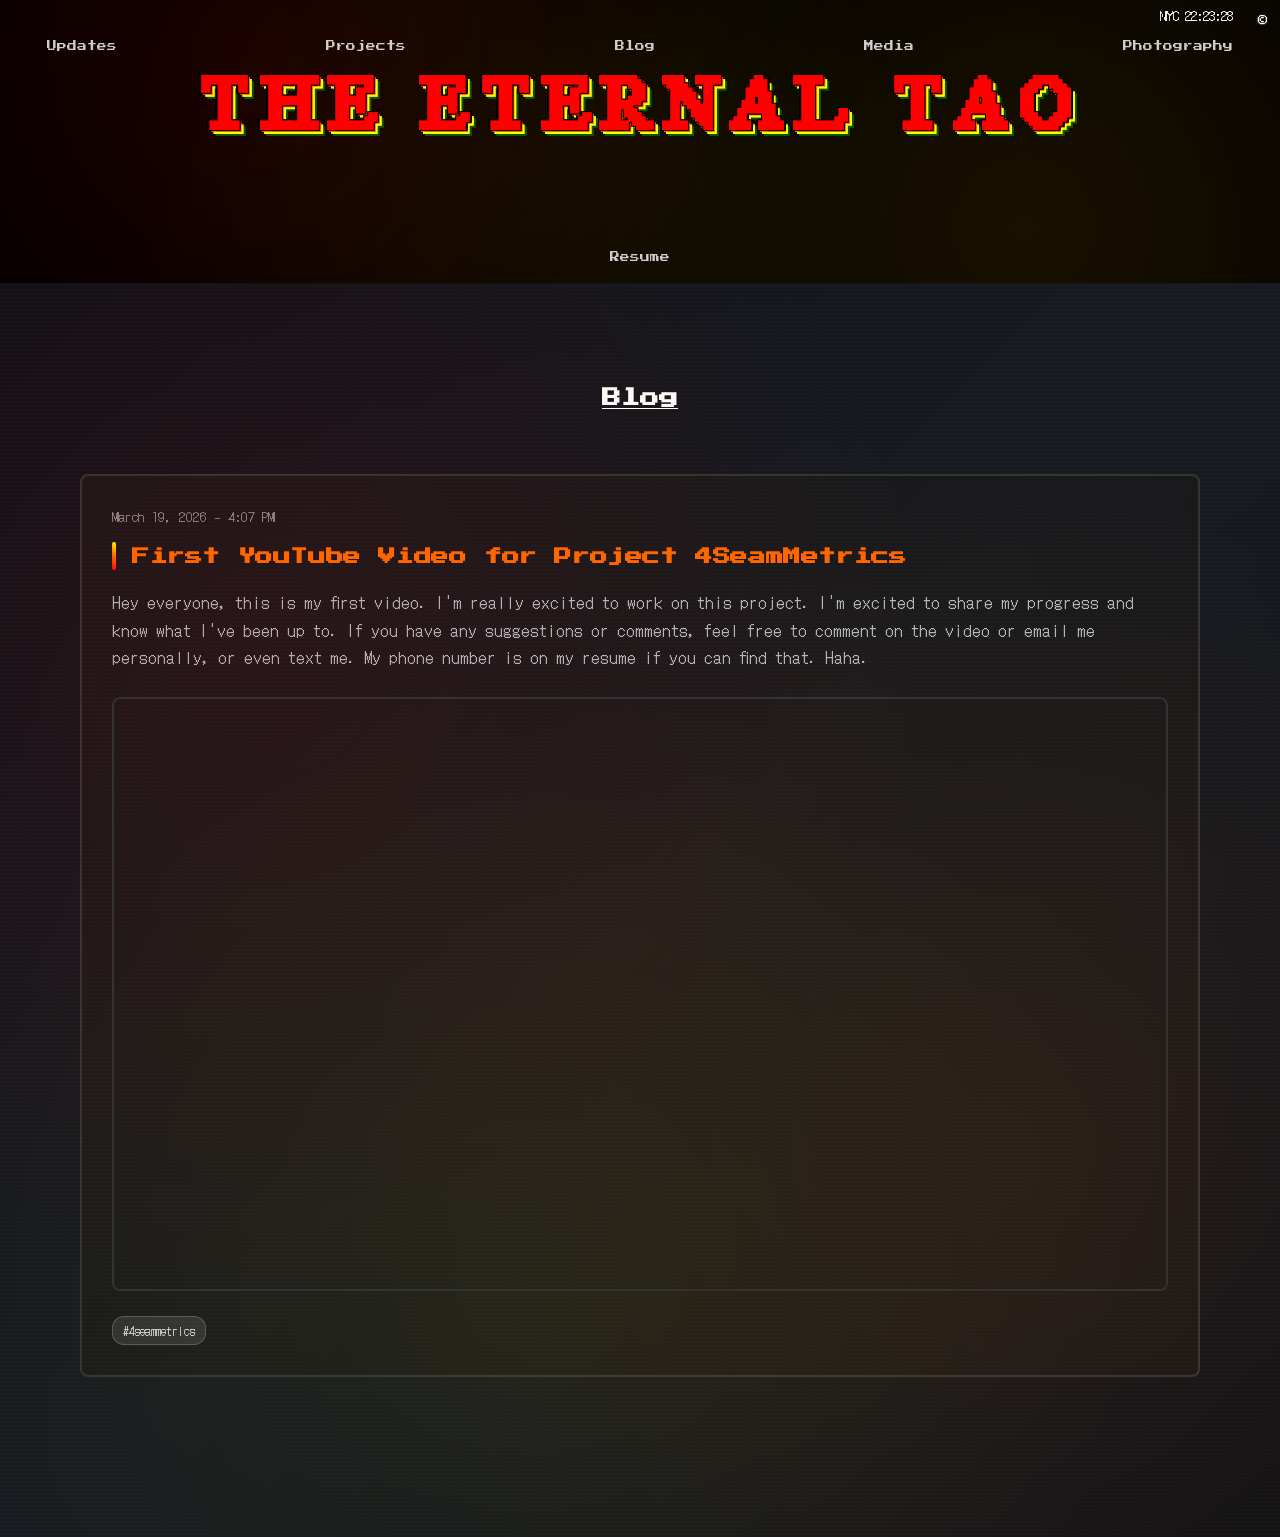
==== blog.html @ 492ddcd1 "Blog system launch, navigation fixes, project page updates - Added first blog post with YouTube vide" ====
<!DOCTYPE html>
<html lang="en">
<head>
    <meta charset="UTF-8">
    <meta name="viewport" content="width=device-width, initial-scale=1.0">
    <title>Blog - The Eternal Tao</title>
    <link rel="preconnect" href="https://fonts.googleapis.com">
    <link rel="preconnect" href="https://fonts.gstatic.com" crossorigin>
    <link href="https://fonts.googleapis.com/css2?family=Press+Start+2P&family=DotGothic16&display=swap" rel="stylesheet">
    <link rel="stylesheet" href="css/styles.css">
</head>
<body>
    <!-- Header and Legal Window loaded by header.js -->

    <div class="main-container">
        <div class="blog-page-container">
            <h1 class="blog-page-title">Blog</h1>
            
            <div id="fullBlogContainer">
                <!-- Blog posts will be loaded by blog.js -->
            </div>
        </div>
    </div>

    <!-- Load JavaScript -->
    <script src="js/header.js"></script>
    <script src="js/main.js"></script>
    <script src="content/blog.js"></script>
</body>
</html>
---- css/styles.css ----
/* Pixelated Times New Roman Font - ONLY for main title */
@font-face {
    font-family: 'Pixelated Times New Roman';
    src: url('../pixelated-times-new-roman.otf.woff2') format('woff2');
    font-weight: normal;
    font-style: normal;
}

* {
    margin: 0;
    padding: 0;
    box-sizing: border-box;
}

body {
    font-family: 'DotGothic16', monospace;
    line-height: 1.6;
    color: #333;
    background: linear-gradient(135deg, #1a1a1a 0%, #2d2d2d 25%, #1a1a1a 50%, #2d2d2d 75%, #1a1a1a 100%);
    background-size: 400% 400%;
    animation: subtleShift 15s ease infinite;
    font-size: 16px;
    min-height: 100vh;
}

@keyframes subtleShift {
    0%, 100% { background-position: 0% 50%; }
    50% { background-position: 100% 50%; }
}

/* Header */
.main-header {
    background: #000;
    padding: 25px 40px 80px 40px;
    text-align: center;
    position: relative;
    overflow: hidden;
}

.header-info {
    position: absolute;
    top: 3px;
    right: 4px;
    display: flex;
    align-items: center;
    gap: 15px;
    z-index: 10;
}

.nyc-time {
    font-family: 'DotGothic16', monospace;
    color: white;
    font-size: 0.765rem;
}

.copyright-btn {
    font-family: 'DotGothic16', monospace;
    background: transparent;
    border: none;
    color: white;
    width: 28px;
    height: 28px;
    border-radius: 50%;
    display: flex;
    align-items: center;
    justify-content: center;
    cursor: pointer;
    font-size: 1.2rem;
    transition: all 0.3s ease;
}

.copyright-btn:hover {
    color: #ff6600;
}

.legal-window {
    display: none;
    position: fixed;
    top: 50%;
    left: 50%;
    transform: translate(-50%, -50%);
    width: 600px;
    max-width: 90vw;
    background: #1a1a1a;
    border: 2px solid #ff6600;
    z-index: 1000;
    box-shadow: 0 0 20px rgba(255, 102, 0, 0.3);
    resize: none;
    overflow: hidden;
}

.legal-window.active {
    display: block;
}

.legal-window-header {
    background: #ff6600;
    padding: 2px 12px;
    display: flex;
    justify-content: flex-end;
    align-items: center;
    user-select: none;
}

.legal-window-title {
    font-family: 'Pixelated Times New Roman', 'Press Start 2P', monospace;
    font-size: 4rem;
    color: #ff0000;
    text-shadow: 
        0.8px 0.8px 0px #000,
        -0.8px -0.8px 0px #000,
        0.8px -0.8px 0px #000,
        -0.8px 0.8px 0px #000,
        1px 1px 0px #ffff00,
        2px 2px 0px rgba(0, 255, 0, 0.3);
}

.legal-close-btn {
    font-family: 'DotGothic16', monospace;
    background: #1a1a1a;
    border: 1px solid #333;
    color: white;
    width: 24px;
    height: 24px;
    display: flex;
    align-items: center;
    justify-content: center;
    cursor: pointer;
    font-size: 1rem;
    transition: all 0.2s ease;
}

.legal-close-btn:hover {
    background: #ff0000;
    border-color: #ff0000;
}

.legal-window-content {
    padding: 20px;
    max-height: 400px;
    overflow-y: auto;
    font-family: 'DotGothic16', monospace;
    color: white;
    font-size: 0.85rem;
    line-height: 1.6;
}

.legal-window-content::-webkit-scrollbar {
    width: 12px;
}

.legal-window-content::-webkit-scrollbar-track {
    background: #0a0a0a;
}

.legal-window-content::-webkit-scrollbar-thumb {
    background: #333;
    border-radius: 2px;
}

.legal-window-content::-webkit-scrollbar-thumb:hover {
    background: #555;
}

.legal-overlay {
    display: none;
    position: fixed;
    top: 0;
    left: 0;
    right: 0;
    bottom: 0;
    background: rgba(0, 0, 0, 0.7);
    z-index: 999;
}

.legal-overlay.active {
    display: block;
}

.main-header::before {
    content: '';
    position: absolute;
    top: 0;
    left: 0;
    right: 0;
    bottom: 0;
    background: 
        radial-gradient(circle at 20% 20%, rgba(255, 0, 0, 0.1) 0%, transparent 50%),
        radial-gradient(circle at 80% 80%, rgba(255, 165, 0, 0.1) 0%, transparent 50%),
        radial-gradient(circle at 40% 60%, rgba(255, 255, 0, 0.05) 0%, transparent 50%);
    pointer-events: none;
}

.title-container {
    display: flex;
    justify-content: center;
    align-items: center;
    width: 100%;
    min-height: 120px;
}

.arcade-title {
    font-family: 'Pixelated Times New Roman', 'Press Start 2P', monospace;
    font-size: 8.25rem;
    color: #ff0000;
    text-align: center;
    margin-bottom: 20px;
    text-shadow: 
        1.3px 1.3px 0px #000,
        -1.3px -1.3px 0px #000,
        1.3px -1.3px 0px #000,
        -1.3px 1.3px 0px #000,
        2px 2px 0px #ff6600,
        4px 4px 0px #ffff00,
        6px 6px 0px rgba(0, 255, 0, 0.3);
    animation: arcadeGlow 3s ease-in-out infinite alternate, fontCycle 7.5s infinite;
    letter-spacing: 0.1em;
    position: relative;
    z-index: 2;
    line-height: 1.2;
    white-space: nowrap;
    transform-origin: center center;
    display: inline-block;
}

@keyframes arcadeGlow {
    0% {
        text-shadow: 
            1.3px 1.3px 0px #000,
            -1.3px -1.3px 0px #000,
            1.3px -1.3px 0px #000,
            -1.3px 1.3px 0px #000,
            2px 2px 0px #ff6600,
            4px 4px 0px #ffff00,
            6px 6px 0px rgba(0, 255, 0, 0.3);
    }
    100% {
        text-shadow: 
            1.3px 1.3px 0px #000,
            -1.3px -1.3px 0px #000,
            1.3px -1.3px 0px #000,
            -1.3px 1.3px 0px #000,
            3px 3px 0px #ff6600,
            6px 6px 0px #ffff00,
            9px 9px 0px rgba(0, 255, 0, 0.5);
    }
}

@keyframes fontCycle {
    /* Normal for 6 seconds (0-80%) */
    0%, 80% {
        font-family: 'Pixelated Times New Roman', 'Press Start 2P', monospace;
        transform: scale(1);
    }
    /* Rapid cycling through 5 fonts for 1.5 seconds (80-100%) */
    /* All same size, all cross-platform compatible */
    81% {
        font-family: 'Impact', sans-serif;
        transform: scale(0.55);
    }
    83% {
        font-family: 'Arial Black', sans-serif;
        transform: scale(0.55);
    }
    85% {
        font-family: 'Courier New', monospace;
        transform: scale(0.55);
    }
    87% {
        font-family: 'Georgia', serif;
        transform: scale(0.55);
    }
    89% {
        font-family: 'Verdana', sans-serif;
        transform: scale(0.55);
    }
    91% {
        font-family: 'Impact', sans-serif;
        transform: scale(0.55);
    }
    93% {
        font-family: 'Courier New', monospace;
        transform: scale(0.55);
    }
    95% {
        font-family: 'Arial Black', sans-serif;
        transform: scale(0.55);
    }
    97% {
        font-family: 'Georgia', serif;
        transform: scale(0.55);
    }
    99% {
        font-family: 'Verdana', sans-serif;
        transform: scale(0.55);
    }
    /* Back to normal */
    100% {
        font-family: 'Pixelated Times New Roman', 'Press Start 2P', monospace;
        transform: scale(1);
    }
}

.subtitle {
    font-family: 'DotGothic16', monospace;
    font-size: 1rem;
    color: rgba(255, 165, 0, 0.6);
    text-align: center;
    margin-bottom: 20px;
    font-weight: 300;
    position: relative;
    z-index: 2;
    animation: subtitleFlicker 10s infinite;
}

@keyframes subtitleFlicker {
    0% { opacity: 0.3; }
    1% { opacity: 0.7; }
    2% { opacity: 0.4; }
    3%, 40% { opacity: 0.6; }
    41% { opacity: 0.4; }
    42% { opacity: 0.7; }
    43%, 75% { opacity: 0.6; }
    76% { opacity: 0.2; }
    77% { opacity: 0.8; }
    78% { opacity: 0.3; }
    79% { opacity: 0.7; }
    80% { opacity: 0.4; }
    81% { opacity: 0.6; }
    82%, 100% { opacity: 0; }
}

.main-nav {
    display: flex;
    gap: 165px;
    justify-content: center;
    flex-wrap: wrap;
    position: absolute;
    bottom: 0px;
    left: 50%;
    transform: translateX(-50%);
    z-index: 2;
    width: 100%;
}

.main-nav a {
    font-family: 'Press Start 2P', monospace;
    color: rgba(255, 255, 255, 0.8);
    text-decoration: none;
    font-size: 0.61rem;
    font-weight: 500;
    padding: 12px 22px 18px 22px;
    border-radius: 6px;
    transition: all 0.3s ease;
}

.main-nav a:hover {
    color: #ff6600;
    text-decoration: underline;
}

/* Nav separators - hidden on desktop */
.nav-separator {
    display: none;
    color: rgba(255, 255, 255, 0.5);
    font-family: 'Press Start 2P', monospace;
    font-size: 0.5rem;
}

/* Main Content Container */
.main-container {
    background: linear-gradient(135deg, #0d1117 0%, #161b22 50%, #0d1117 100%);
    padding: 60px 0;
    min-height: calc(100vh - 200px);
    position: relative;
    overflow: hidden;
}

.main-container::before {
    content: '';
    position: absolute;
    top: 0;
    left: 0;
    right: 0;
    bottom: 0;
    background: 
        radial-gradient(circle at 20% 30%, rgba(255, 0, 0, 0.08) 0%, transparent 50%),
        radial-gradient(circle at 80% 70%, rgba(255, 102, 0, 0.08) 0%, transparent 50%),
        radial-gradient(circle at 40% 80%, rgba(255, 255, 0, 0.05) 0%, transparent 50%),
        repeating-linear-gradient(
            0deg,
            transparent,
            transparent 2px,
            rgba(255, 102, 0, 0.02) 2px,
            rgba(255, 102, 0, 0.02) 4px
        );
    pointer-events: none;
}

.content-wrapper {
    max-width: 1400px;
    margin: 0 auto;
    padding: 0 40px;
}

.content-grid {
    display: grid;
    grid-template-columns: 2fr 1fr;
    gap: 60px;
    margin-top: 0;
}

.main-content {
    padding-right: 40px;
    border-right: 1px solid #30363d;
}

.sidebar {
    padding-left: 20px;
}

/* Section Styles */
.section {
    margin-bottom: 60px;
    padding-bottom: 40px;
    border-bottom: 1px solid #21262d;
}

.section:last-child {
    border-bottom: none;
    margin-bottom: 0;
}

/* Updates section with scrolling */
.updates-section {
    position: relative;
}

.updates-section::after {
    content: '↓';
    position: absolute;
    bottom: 0;
    left: 0;
    right: 0;
    height: 10px;
    display: flex;
    align-items: center;
    justify-content: center;
    background: rgba(160, 160, 160, 0.08);
    border: 1px solid rgba(160, 160, 160, 0.15);
    border-radius: 6px;
    color: rgba(160, 160, 160, 0.4);
    font-size: 0.6rem;
    font-weight: bold;
    z-index: 1;
    pointer-events: auto;
    cursor: pointer;
    transition: all 0.5s ease;
}

.updates-section.scrolled-to-bottom::after {
    background: linear-gradient(90deg, rgba(255, 102, 0, 0.3), rgba(255, 136, 0, 0.3), rgba(255, 102, 0, 0.3));
    border-color: #ff6600;
    color: #ff6600;
    box-shadow: 0 0 20px rgba(255, 102, 0, 0.6), 0 0 40px rgba(255, 102, 0, 0.3);
    animation: barGlow 2s ease-in-out infinite;
    cursor: default;
}

@keyframes barGlow {
    0%, 100% {
        box-shadow: 0 0 20px rgba(255, 102, 0, 0.6), 0 0 40px rgba(255, 102, 0, 0.3);
    }
    50% {
        box-shadow: 0 0 30px rgba(255, 102, 0, 0.9), 0 0 60px rgba(255, 102, 0, 0.5);
    }
}

.updates-scroll-container {
    max-height: 450px;
    overflow-y: auto;
    padding-right: 15px;
    margin-right: -5px;
    padding-top: 10px;
    padding-bottom: 10px;
}

/* Custom scrollbar styling */
.updates-scroll-container::-webkit-scrollbar {
    width: 8px;
    -webkit-appearance: none;
}

.updates-scroll-container::-webkit-scrollbar-track {
    background: rgba(255, 102, 0, 0.1);
    border-radius: 4px;
}

.updates-scroll-container::-webkit-scrollbar-thumb {
    background: linear-gradient(45deg, #ff6600, #ff8800);
    border-radius: 4px;
    transition: background 0.3s ease;
}

.updates-scroll-container::-webkit-scrollbar-thumb:hover {
    background: linear-gradient(45deg, #ff0000, #ff6600);
}

/* Firefox scrollbar */
.updates-scroll-container {
    scrollbar-width: thin;
    scrollbar-color: #ff6600 rgba(255, 102, 0, 0.1);
    overflow-y: scroll;
}

/* Blog Preview Section - Same style as Updates */
.blog-preview-section {
    position: relative;
    margin-bottom: 60px;
}

.blog-preview-scroll-container {
    max-height: 450px;
    overflow-y: auto;
    padding-right: 15px;
    margin-right: -5px;
    padding-top: 10px;
    padding-bottom: 10px;
}

.blog-preview-scroll-container::-webkit-scrollbar {
    width: 8px;
    -webkit-appearance: none;
}

.blog-preview-scroll-container::-webkit-scrollbar-track {
    background: rgba(255, 102, 0, 0.1);
    border-radius: 4px;
}

.blog-preview-scroll-container::-webkit-scrollbar-thumb {
    background: linear-gradient(45deg, #ff6600, #ff8800);
    border-radius: 4px;
    transition: background 0.3s ease;
}

.blog-preview-scroll-container::-webkit-scrollbar-thumb:hover {
    background: linear-gradient(45deg, #ff0000, #ff6600);
}

.blog-preview-scroll-container {
    scrollbar-width: thin;
    scrollbar-color: #ff6600 rgba(255, 102, 0, 0.1);
    overflow-y: scroll;
}

.blog-preview-item {
    background: rgba(22, 27, 34, 0.4);
    border: 1px solid rgba(48, 54, 61, 0.6);
    border-radius: 8px;
    padding: 25px;
    margin-bottom: 20px;
    transition: all 0.3s ease;
}

.blog-preview-item:hover {
    background: rgba(22, 27, 34, 0.6);
    border-color: rgba(255, 102, 0, 0.4);
    transform: translateY(-2px);
}

.blog-date {
    font-family: 'DotGothic16', monospace;
    color: #8b949e;
    font-size: 0.85rem;
    margin-bottom: 12px;
}

.blog-preview-item h3 {
    color: #ff6600;
    margin-bottom: 15px;
}

.blog-preview-item p {
    font-family: 'DotGothic16', monospace;
    color: #b1bac4;
    line-height: 1.7;
    font-size: 1.05rem;
}

.blog-tags {
    display: flex;
    flex-wrap: wrap;
    gap: 8px;
    margin-top: 15px;
}

.blog-tag {
    font-family: 'DotGothic16', monospace;
    background: rgba(255, 255, 255, 0.1);
    border: 1px solid rgba(255, 255, 255, 0.2);
    color: rgba(255, 255, 255, 0.8);
    padding: 4px 10px;
    border-radius: 12px;
    font-size: 0.75rem;
}

.view-full-blog-btn-container {
    text-align: center;
    margin-top: 25px;
}

.view-full-blog-btn {
    font-family: 'Press Start 2P', monospace;
    display: inline-block;
    color: rgba(255, 255, 255, 0.85);
    background: transparent;
    text-decoration: none;
    padding: 10px 20px;
    border-radius: 8px;
    border: 1px solid rgba(255, 102, 0, 0.3);
    font-size: 0.6rem; /* Slightly smaller than connect buttons (0.67rem) */
    transition: all 0.3s ease;
}

.view-full-blog-btn:hover {
    background: #f8f8f8;
    color: #ff6600;
    border-color: #ff6600;
}

/* Glow effect when scrolled to bottom of blog preview */
.blog-preview-section.scrolled-to-bottom .view-full-blog-btn {
    background: linear-gradient(90deg, rgba(255, 102, 0, 0.3), rgba(255, 136, 0, 0.3), rgba(255, 102, 0, 0.3));
    border-color: #ff6600;
    color: #ff6600;
    box-shadow: 0 0 20px rgba(255, 102, 0, 0.6), 0 0 40px rgba(255, 102, 0, 0.3);
    animation: buttonGlow 2s ease-in-out infinite;
}

@keyframes buttonGlow {
    0%, 100% {
        box-shadow: 0 0 20px rgba(255, 102, 0, 0.6), 0 0 40px rgba(255, 102, 0, 0.3);
    }
    50% {
        box-shadow: 0 0 30px rgba(255, 102, 0, 0.9), 0 0 60px rgba(255, 102, 0, 0.5);
    }
}

/* ====================================
   BLOG PAGE STYLES
   ==================================== */
.blog-page-container {
    max-width: 1200px;
    margin: 0 auto;
    padding: 30px 40px 60px 40px;
}

.blog-page-title {
    font-family: 'Press Start 2P', monospace;
    font-size: 1.19rem;
    color: white;
    text-align: center;
    margin-bottom: 60px;
    margin-top: 10px;
    text-decoration: underline;
}

.blog-post {
    background: rgba(26, 26, 26, 0.6);
    border: 2px solid #333;
    border-radius: 8px;
    padding: 30px;
    margin-bottom: 40px;
    transition: all 0.3s ease;
}

.blog-post:hover {
    border-color: #ff6600;
    box-shadow: 0 5px 20px rgba(255, 102, 0, 0.2);
}

.blog-post-date {
    font-family: 'DotGothic16', monospace;
    color: #888;
    font-size: 0.85rem;
    margin-bottom: 15px;
}

.blog-post-title {
    font-family: 'Press Start 2P', monospace;
    font-size: 1.1rem;
    color: #ff6600;
    margin-bottom: 20px;
    line-height: 1.5;
}

.blog-post-content {
    font-family: 'DotGothic16', monospace;
    color: #b1bac4;
    line-height: 1.8;
    font-size: 1.05rem;
}

.blog-post-content p {
    margin-bottom: 20px;
}

.blog-youtube-embed {
    margin: 25px 0;
    border-radius: 8px;
    overflow: hidden;
    position: relative;
    padding-bottom: 56.25%; /* 16:9 aspect ratio */
    height: 0;
}

.blog-youtube-embed iframe {
    position: absolute;
    top: 0;
    left: 0;
    width: 100%;
    height: 100%;
    border: 2px solid #333;
    border-radius: 8px;
}

.blog-image {
    margin: 25px 0;
    text-align: center;
}

.blog-image img {
    max-width: 100%;
    height: auto;
    border-radius: 8px;
    border: 2px solid #333;
}

.blog-post-tags {
    display: flex;
    flex-wrap: wrap;
    gap: 10px;
    margin-top: 20px;
}

/* ====================================
   PHOTOGRAPHY PAGE STYLES
   ==================================== */
.photo-gallery-container {
    max-width: 1200px;
    margin: 0 auto;
    padding: 30px 40px 60px 40px;
}

.photo-gallery-title {
    font-family: 'Press Start 2P', monospace;
    font-size: 1.19rem;
    color: white;
    text-align: center;
    margin-bottom: 60px;
    margin-top: 10px;
    text-decoration: underline;
}

.photo-grid {
    display: grid;
    grid-template-columns: repeat(3, 1fr);
    gap: 30px;
    margin-bottom: 50px;
}

.photo-item {
    position: relative;
    width: 100%;
    overflow: hidden;
    background: #1a1a1a;
    border: 2px solid #333;
    cursor: pointer;
    transition: all 0.3s ease;
    display: flex;
    align-items: center;
    justify-content: center;
    min-height: 250px;
}

.photo-item:hover {
    border-color: #ff6600;
    transform: translateY(-5px);
    box-shadow: 0 10px 30px rgba(255, 102, 0, 0.3);
}

.photo-item img {
    width: 100%;
    height: auto;
    object-fit: contain;
    transition: transform 0.3s ease;
}

.photo-item:hover img {
    transform: scale(1.05);
}

.pagination {
    display: flex;
    justify-content: center;
    align-items: center;
    gap: 15px;
    margin-top: 70px;
}

.pagination button,
.pagination .page-number {
    font-family: 'Press Start 2P', monospace;
    background: linear-gradient(45deg, #ff6600, #ff8800);
    color: white;
    border: none;
    padding: 7px 12px;
    font-size: 0.42rem;
    cursor: pointer;
    transition: all 0.3s ease;
}

.pagination button:hover {
    background: linear-gradient(45deg, #ff0000, #ff6600);
    transform: translateY(-2px);
}

.pagination button:disabled {
    background: #333;
    color: #666;
    cursor: not-allowed;
    transform: none;
}

.pagination .page-number {
    background: #1a1a1a;
    border: 2px solid #ff6600;
    padding: 5px 10px;
    cursor: default;
}

.pagination .page-number.active {
    background: linear-gradient(45deg, #ff6600, #ff8800);
}

/* Lightbox for full-size photo view */
.lightbox {
    display: none;
    position: fixed;
    top: 0;
    left: 0;
    width: 100%;
    height: 100%;
    background: rgba(0, 0, 0, 0.95);
    z-index: 10000;
    justify-content: center;
    align-items: center;
}

.lightbox.active {
    display: flex;
}

.lightbox img {
    max-width: 90%;
    max-height: 90%;
    object-fit: contain;
}

.lightbox-close {
    position: absolute;
    top: 30px;
    right: 40px;
    font-family: 'Press Start 2P', monospace;
    font-size: 2rem;
    color: white;
    background: none;
    border: none;
    cursor: pointer;
    transition: color 0.3s ease;
}

.lightbox-close:hover {
    color: #ff6600;
}

/* ====================================
   PROJECT PAGE STYLES
   ==================================== */
.project-hero {
    background: linear-gradient(135deg, #161b22 0%, #0d1117 100%);
    padding: 60px 40px;
    border-bottom: 3px solid;
    border-image: linear-gradient(90deg, #ff0000, #ff6600, #ffff00, #00ff00) 1;
}

.project-hero h1 {
    font-family: 'Press Start 2P', monospace;
    font-size: 2.5rem;
    color: #ff6600;
    margin-bottom: 20px;
    text-align: center;
}

.project-meta {
    text-align: center;
    margin-bottom: 30px;
}

.project-status-badge {
    font-family: 'DotGothic16', monospace;
    display: inline-block;
    background: linear-gradient(45deg, #ff6600, #ff8800);
    color: white;
    padding: 8px 20px;
    border-radius: 20px;
    font-size: 0.9rem;
    font-weight: 600;
}

.project-content {
    max-width: 1400px;
    margin: 0 auto;
    padding: 60px 40px;
}

/* Two-column layout for project sections on desktop */
.project-sections-grid {
    column-count: 2;
    column-gap: 40px;
    margin-bottom: 60px;
}

.project-section {
    margin-bottom: 40px;
    break-inside: avoid;
}

.project-section h2 {
    font-family: 'Press Start 2P', monospace;
    font-size: 1.5rem;
    color: #e6edf3;
    margin-bottom: 15px;
    padding-left: 20px;
    position: relative;
}

.project-section h2::before {
    content: '';
    position: absolute;
    left: 0;
    top: 50%;
    transform: translateY(-50%);
    width: 4px;
    height: 35px;
    background: linear-gradient(45deg, #ff6600, #ffff00);
    border-radius: 2px;
}

.project-section p {
    font-family: 'DotGothic16', monospace;
    color: #b1bac4;
    line-height: 1.8;
    font-size: 1.1rem;
    margin-bottom: 12px;
}

.project-section p:last-child {
    margin-bottom: 0;
}

.project-section ul {
    font-family: 'DotGothic16', monospace;
    color: #b1bac4;
    line-height: 1.8;
    font-size: 1.1rem;
    margin-left: 30px;
    margin-bottom: 0;
    margin-top: 0;
}

.project-section ul li {
    margin-bottom: 8px;
}

.project-section ul li:last-child {
    margin-bottom: 0;
}

.tech-stack {
    display: flex;
    flex-wrap: wrap;
    gap: 12px;
    margin-top: 20px;
    margin-bottom: 0;
}

.tech-badge {
    font-family: 'DotGothic16', monospace;
    background: rgba(255, 255, 255, 0.1);
    border: 1px solid rgba(255, 255, 255, 0.2);
    color: rgba(255, 255, 255, 0.8);
    padding: 8px 16px;
    border-radius: 20px;
    font-size: 0.9rem;
    transition: all 0.3s ease;
}

.tech-badge:hover {
    background: rgba(255, 255, 255, 0.15);
    border-color: rgba(255, 255, 255, 0.3);
    color: rgba(255, 255, 255, 0.95);
    transform: translateY(-2px);
}

.back-link {
    font-family: 'Press Start 2P', monospace;
    display: inline-block;
    color: #ff6600;
    text-decoration: none;
    font-size: 0.8rem;
    margin-bottom: 40px;
    transition: all 0.3s ease;
}

.back-link:hover {
    color: #ff0000;
    text-decoration: underline;
}

.external-links {
    display: flex;
    gap: 15px;
    margin-top: 20px;
    margin-bottom: 40px;
}

.external-links a {
    font-family: 'Press Start 2P', monospace;
    color: white;
    background: linear-gradient(45deg, #ff6600, #ff8800);
    text-decoration: none;
    padding: 12px 24px; /* 20% smaller: was 15px 30px */
    border-radius: 8px;
    font-size: 0.6rem; /* 20% smaller: was 0.75rem */
    transition: all 0.3s ease;
}

.external-links a:hover {
    background: linear-gradient(45deg, #ff0000, #ff6600);
    transform: translateY(-2px);
    box-shadow: 0 5px 20px rgba(255, 102, 0, 0.4);
}

/* ====================================
   MOBILE RESPONSIVE OVERRIDES
   ==================================== */
@media (max-width: 768px) {
    /* Blog page mobile */
    .blog-page-container {
        padding: 20px;
    }

    .blog-page-title {
        font-size: 1rem;
    }

    .blog-post {
        padding: 20px;
    }

    .blog-post-title {
        font-size: 0.9rem;
    }

    .blog-youtube-embed iframe {
        height: 250px;
    }

    /* Photography page mobile */
    .photo-grid {
        grid-template-columns: 1fr;
        gap: 20px;
    }

    .photo-gallery-title {
        font-size: 1.2rem;
    }

    .pagination {
        flex-wrap: wrap;
        gap: 10px;
    }

    .pagination button,
    .pagination .page-number {
        font-size: 0.6rem;
        padding: 10px 15px;
    }

    /* Project page mobile */
    .project-sections-grid {
        column-count: 1;
    }

    .project-content {
        padding: 40px 20px;
    }
}
.project-blog-item {
    background: rgba(22, 27, 34, 0.4);
    border: 1px solid rgba(48, 54, 61, 0.6);
    border-radius: 8px;
    padding: 20px;
    margin-bottom: 15px;
    transition: all 0.3s ease;
}

.project-blog-item:hover {
    background: rgba(22, 27, 34, 0.6);
    border-color: rgba(255, 102, 0, 0.4);
}

.project-blog-item h4 {
    font-family: 'Press Start 2P', monospace;
    font-size: 0.85rem;
    color: #ff6600;
    margin-bottom: 12px;
    line-height: 1.4;
}

.project-blog-item p {
    font-family: 'DotGothic16', monospace;
    color: #b1bac4;
    line-height: 1.6;
    font-size: 0.95rem;
    margin-bottom: 0;
}

h2 {
    font-family: 'Press Start 2P', monospace;
    font-size: 1.19rem;
    font-weight: 600;
    color: #e6edf3;
    margin-bottom: 30px;
    letter-spacing: -0.4px;
    position: relative;
    padding-left: 20px;
}

h2::before {
    content: '';
    position: absolute;
    left: 0;
    top: 50%;
    transform: translateY(-50%);
    width: 4px;
    height: 28px;
    background: linear-gradient(45deg, #ff0000, #ff6600, #ffff00);
    border-radius: 2px;
}

h3 {
    font-family: 'Press Start 2P', monospace;
    font-size: 0.98rem;
    font-weight: 600;
    color: #f0f6fc;
    margin-bottom: 15px;
    letter-spacing: -0.2px;
}

p {
    font-family: 'DotGothic16', monospace;
    margin-bottom: 20px;
    color: #b1bac4;
    line-height: 1.65;
}

/* Update/Blog items */
.update-item {
    margin-bottom: 40px;
    padding: 30px;
    background: linear-gradient(135deg, #161b22 0%, #0d1117 100%);
    border-radius: 10px;
    border-left: 4px solid #ff6600;
    border: 1px solid #30363d;
    transition: all 0.3s ease;
    position: relative;
    overflow: hidden;
}

.update-item::before {
    content: '';
    position: absolute;
    top: 0;
    left: 0;
    right: 0;
    bottom: 0;
    background: linear-gradient(45deg, transparent 0%, rgba(255, 102, 0, 0.02) 50%, transparent 100%);
    opacity: 0;
    transition: opacity 0.3s ease;
}

.update-item:hover::before {
    opacity: 1;
}

.update-item:hover {
    background: linear-gradient(135deg, #21262d 0%, #161b22 100%);
    border-left-color: #ff0000;
    transform: translateX(5px) translateY(-2px);
    box-shadow: 0 8px 25px rgba(255, 102, 0, 0.25);
    border-color: #ff6600;
}

.update-item:last-child {
    margin-bottom: 0;
}

.update-date {
    font-family: 'DotGothic16', monospace;
    font-size: 0.85rem;
    color: #ff6600;
    margin-bottom: 10px;
    font-weight: 500;
    text-transform: uppercase;
    letter-spacing: 0.5px;
}

.update-item h3 {
    margin-bottom: 15px;
    font-size: 0.91rem;
    color: #f0f6fc;
}

.update-tags {
    margin-top: 18px;
}

.tag {
    font-family: 'DotGothic16', monospace;
    display: inline-block;
    background: linear-gradient(45deg, #e8e8e8, #f0f0f0);
    color: #555;
    padding: 6px 12px;
    border-radius: 15px;
    font-size: 0.8rem;
    margin-right: 10px;
    margin-bottom: 6px;
    font-weight: 500;
    transition: all 0.3s ease;
    border: 1px solid rgba(255, 102, 0, 0.1);
    position: relative;
    overflow: hidden;
}

.tag::before {
    content: '';
    position: absolute;
    top: 0;
    left: -100%;
    width: 100%;
    height: 100%;
    background: linear-gradient(90deg, transparent, rgba(255, 102, 0, 0.2), transparent);
    transition: left 0.5s ease;
}

.tag:hover::before {
    left: 100%;
}

.tag:hover {
    background: linear-gradient(45deg, #ff6600, #ff8800);
    color: white;
    transform: translateY(-2px);
    box-shadow: 0 4px 15px rgba(255, 102, 0, 0.3);
}

/* Project items */
.project-card {
    margin-bottom: 40px;
    padding: 30px;
    background: linear-gradient(135deg, #161b22 0%, #0d1117 100%);
    border: 1px solid #30363d;
    border-radius: 10px;
    transition: all 0.4s ease;
    position: relative;
    overflow: hidden;
}

.project-card::before {
    content: '';
    position: absolute;
    top: 0;
    left: 0;
    right: 0;
    height: 3px;
    background: linear-gradient(90deg, #ff0000, #ff6600, #ffff00, #00ff00);
    border-radius: 10px 10px 0 0;
    opacity: 0;
    transition: opacity 0.3s ease;
}

.project-card::after {
    content: '';
    position: absolute;
    top: 0;
    left: 0;
    right: 0;
    bottom: 0;
    background: linear-gradient(45deg, 
        rgba(255, 0, 0, 0.01) 0%, 
        rgba(255, 102, 0, 0.02) 25%, 
        rgba(255, 255, 0, 0.01) 50%, 
        rgba(0, 255, 0, 0.005) 75%, 
        transparent 100%);
    opacity: 0;
    transition: opacity 0.4s ease;
    pointer-events: none;
}

.project-card:hover::before {
    opacity: 1;
}

.project-card:hover::after {
    opacity: 1;
}

.project-card:hover {
    border-color: #ff6600;
    box-shadow: 0 12px 35px rgba(255, 102, 0, 0.3);
    transform: translateY(-5px) scale(1.02);
    background: linear-gradient(135deg, #21262d 0%, #161b22 100%);
}

.project-card:last-child {
    margin-bottom: 0;
}

.project-status {
    font-family: 'DotGothic16', monospace;
    font-size: 0.85rem;
    color: #ff6600;
    margin-bottom: 12px;
    font-weight: 500;
    text-transform: uppercase;
    letter-spacing: 0.5px;
}

.skills-cloud {
    margin-top: 18px;
}

.skill-tag {
    font-family: 'DotGothic16', monospace;
    display: inline-block;
    background: linear-gradient(45deg, #f0f0f0, #f8f8f8);
    color: #555;
    padding: 6px 12px;
    border-radius: 15px;
    font-size: 0.8rem;
    margin-right: 10px;
    margin-bottom: 6px;
    border: 1px solid #e0e0e0;
    transition: all 0.3s ease;
    position: relative;
    overflow: hidden;
}

.skill-tag::after {
    content: '';
    position: absolute;
    top: 50%;
    left: 50%;
    width: 0;
    height: 0;
    background: radial-gradient(circle, rgba(255, 255, 0, 0.3) 0%, rgba(255, 102, 0, 0.2) 100%);
    transition: all 0.4s ease;
    transform: translate(-50%, -50%);
    border-radius: 50%;
}

.skill-tag:hover::after {
    width: 200px;
    height: 200px;
}

.skill-tag:hover {
    background: linear-gradient(45deg, #ffff00, #ffcc00);
    color: #333;
    border-color: #ff6600;
    transform: scale(1.05);
    box-shadow: 0 4px 15px rgba(255, 255, 0, 0.4);
}

.project-links {
    margin-top: 20px;
    padding-top: 18px;
    border-top: 1px solid #e8e8e8;
}

.project-links a {
    font-family: 'Press Start 2P', monospace;
    color: #ff6600;
    text-decoration: none;
    margin-right: 25px;
    font-size: 0.67rem;
    font-weight: 500;
    transition: color 0.2s ease;
}

.project-links a:hover {
    color: #ff0000;
    text-decoration: underline;
}

/* Media grid */
.media-grid {
    display: grid;
    grid-template-columns: 1fr 1fr;
    gap: 25px;
    margin-top: 25px;
}

.media-item {
    padding: 25px;
    background: #f6f6f6;
    border-radius: 10px;
    border: 1px solid #e8e8e8;
    transition: all 0.3s ease;
}

.media-item:hover {
    background: #f2f2f2;
    border-color: #ff6600;
    transform: translateY(-2px);
    box-shadow: 0 5px 15px rgba(255, 102, 0, 0.08);
}

.media-item h3 {
    font-size: 0.81rem;
    margin-bottom: 10px;
    color: #1a1a1a;
}

.media-item p {
    font-family: 'DotGothic16', monospace;
    font-size: 0.95rem;
    color: #666;
    margin-bottom: 15px;
}

.media-item a {
    font-family: 'Press Start 2P', monospace;
    color: #ff6600;
    text-decoration: none;
    font-size: 0.63rem;
    font-weight: 500;
}

.media-item a:hover {
    color: #ff0000;
    text-decoration: underline;
}

/* Sidebar styles */
.sidebar .section {
    margin-bottom: 45px;
    padding-bottom: 30px;
    border-bottom: 1px solid #f0f0f0;
}

.sidebar h2 {
    font-size: 1.01rem;
}

.sidebar h2::before {
    height: 22px;
    background: linear-gradient(45deg, #ff6600, #ffff00);
}

.sidebar p {
    font-size: 0.95rem;
    line-height: 1.6;
}

.quick-links {
    list-style: none;
}

.quick-links li {
    margin-bottom: 12px;
}

.quick-links a {
    font-family: 'Press Start 2P', monospace;
    color: rgba(255, 255, 255, 0.85);
    text-decoration: none;
    font-size: 0.95rem;
    padding: 10px 15px;
    border-radius: 8px;
    display: block;
    transition: all 0.3s ease;
}

.quick-links a:hover {
    background: #f8f8f8;
    color: #ff6600;
    transform: translateX(3px);
}

/* Current Focus */
.current-focus {
    background: linear-gradient(135deg, #1a1a1a 0%, #333 50%, #1a1a1a 100%);
    color: white;
    padding: 30px;
    border-radius: 10px;
    margin-bottom: 45px;
    position: relative;
    overflow: hidden;
}

.current-focus::before {
    content: '';
    position: absolute;
    top: 0;
    left: 0;
    right: 0;
    height: 3px;
    background: linear-gradient(90deg, #ff0000, #ff6600, #ffff00, #00ff00);
}

.current-focus::after {
    content: '';
    position: absolute;
    top: 0;
    left: 0;
    right: 0;
    bottom: 0;
    background: 
        radial-gradient(circle at 20% 20%, rgba(255, 0, 0, 0.1) 0%, transparent 50%),
        radial-gradient(circle at 80% 80%, rgba(255, 102, 0, 0.08) 0%, transparent 50%),
        radial-gradient(circle at 50% 50%, rgba(255, 255, 0, 0.05) 0%, transparent 50%);
    pointer-events: none;
}

.current-focus h2 {
    color: white;
    margin-bottom: 18px;
}

.current-focus h2::before {
    background: linear-gradient(45deg, #ff6600, #ffff00);
}

.focus-item {
    margin-bottom: 25px;
    padding-bottom: 18px;
    position: relative;
    z-index: 1;
}

.focus-item:last-child {
    margin-bottom: 0;
    padding-bottom: 0;
}

.focus-item strong {
    font-family: 'Press Start 2P', monospace;
    font-weight: 400;
    font-size: 0.6375rem;
    color: #ff6600;
    display: block;
    margin-bottom: 6px;
}

.focus-item p {
    font-family: 'DotGothic16', monospace;
    font-size: 0.9rem;
    color: rgba(255, 255, 255, 0.8);
    margin: 0;
}

/* About section in sidebar */
.about-sidebar {
    background: linear-gradient(135deg, #1a1a1a 0%, #333 50%, #1a1a1a 100%);
    color: white;
    padding: 30px;
    border-radius: 10px;
    margin-bottom: 45px;
    position: relative;
    overflow: hidden;
}

.about-sidebar::before {
    content: '';
    position: absolute;
    top: 0;
    left: 0;
    right: 0;
    height: 3px;
    background: linear-gradient(90deg, #ff0000, #ff6600, #ffff00, #00ff00);
}

.about-sidebar::after {
    content: '';
    position: absolute;
    top: 0;
    left: 0;
    right: 0;
    bottom: 0;
    background: 
        radial-gradient(circle at 20% 20%, rgba(255, 0, 0, 0.1) 0%, transparent 50%),
        radial-gradient(circle at 80% 80%, rgba(255, 102, 0, 0.08) 0%, transparent 50%),
        radial-gradient(circle at 50% 50%, rgba(255, 255, 0, 0.05) 0%, transparent 50%);
    pointer-events: none;
}

.about-sidebar h2 {
    color: white;
    margin-bottom: 18px;
}

.about-sidebar h2::before {
    background: linear-gradient(45deg, #ff6600, #ffff00);
}

.about-sidebar p {
    font-size: 0.95rem;
    line-height: 1.6;
    margin-bottom: 18px;
    color: rgba(255, 255, 255, 0.9);
}

/* About section in main content */
.about-main {
    margin-bottom: 60px;
    padding-bottom: 40px;
    border-bottom: 1px solid #21262d;
}

.about-main h2::before {
    content: '';
    position: absolute;
    left: 0;
    top: 50%;
    transform: translateY(-50%);
    width: 4px;
    height: 28px;
    background: linear-gradient(45deg, #ff0000, #ff6600, #ffff00);
    border-radius: 2px;
}

.about-main p {
    margin-bottom: 20px;
    color: #b1bac4;
    line-height: 1.65;
}

.skills-list-main {
    font-family: 'DotGothic16', monospace;
    font-size: 0.9rem;
    color: #b1bac4;
    margin-bottom: 25px;
}

.connect-buttons {
    display: flex;
    gap: 15px;
    flex-wrap: wrap;
}

.connect-buttons a {
    font-family: 'Press Start 2P', monospace;
    color: rgba(255, 255, 255, 0.85);
    text-decoration: none;
    font-size: 0.67rem;
    padding: 10px 20px;
    border-radius: 8px;
    border: 1px solid rgba(255, 102, 0, 0.3);
    transition: all 0.3s ease;
}

.connect-buttons a:hover {
    background: #f8f8f8;
    color: #ff6600;
    border-color: #ff6600;
}

.skills-list {
    font-family: 'DotGothic16', monospace;
    font-size: 0.9rem;
    color: rgba(255, 255, 255, 0.85);
}

/* Song of the Week */
.song-of-week {
    background: linear-gradient(135deg, #1a1a1a 0%, #333 50%, #1a1a1a 100%);
    color: white;
    padding: 30px;
    border-radius: 10px;
    margin-bottom: 45px;
    position: relative;
    overflow: hidden;
}

.song-of-week::before {
    content: '';
    position: absolute;
    top: 0;
    left: 0;
    right: 0;
    height: 3px;
    background: linear-gradient(90deg, #ff0000, #ff6600, #ffff00, #00ff00);
}

.song-of-week::after {
    content: '';
    position: absolute;
    top: 0;
    left: 0;
    right: 0;
    bottom: 0;
    background: 
        radial-gradient(circle at 20% 20%, rgba(255, 0, 0, 0.1) 0%, transparent 50%),
        radial-gradient(circle at 80% 80%, rgba(255, 102, 0, 0.08) 0%, transparent 50%),
        radial-gradient(circle at 50% 50%, rgba(255, 255, 0, 0.05) 0%, transparent 50%);
    pointer-events: none;
}

.song-of-week h2 {
    color: white;
    margin-bottom: 18px;
}

.song-of-week h2::before {
    background: linear-gradient(45deg, #ff6600, #ffff00);
}

.week-range {
    font-family: 'DotGothic16', monospace;
    font-size: 0.7rem;
    color: rgba(180, 180, 180, 0.8);
    margin-bottom: 15px;
    margin-top: -8px;
    font-weight: 400;
    text-align: center;
}

.youtube-container {
    position: relative;
    width: 100%;
    border-radius: 8px;
    overflow: hidden;
    box-shadow: 0 4px 15px rgba(0, 0, 0, 0.3);
    margin-bottom: 15px;
}

.youtube-container iframe {
    display: block;
    border-radius: 8px;
}

.song-title {
    font-family: 'DotGothic16', monospace;
    font-size: 0.95rem;
    line-height: 1.4;
    margin: 0;
    color: rgba(255, 255, 255, 0.9);
    text-align: center;
    font-weight: 500;
}

.previous-songs-btn {
    font-family: 'Press Start 2P', monospace;
    display: block;
    text-align: center;
    margin-top: 15px;
    color: rgba(255, 102, 0, 0.8);
    text-decoration: none;
    font-size: 0.5rem;
    font-weight: 500;
    transition: color 0.2s ease;
}

.previous-songs-btn:hover {
    color: #ff6600;
    text-decoration: underline;
}

/* Currently Reading */
.currently-reading {
    background: linear-gradient(135deg, #1a1a1a 0%, #333 50%, #1a1a1a 100%);
    color: white;
    padding: 30px;
    border-radius: 10px;
    margin-bottom: 45px;
    position: relative;
    overflow: hidden;
}

.currently-reading::before {
    content: '';
    position: absolute;
    top: 0;
    left: 0;
    right: 0;
    height: 3px;
    background: linear-gradient(90deg, #ff0000, #ff6600, #ffff00, #00ff00);
}

.currently-reading::after {
    content: '';
    position: absolute;
    top: 0;
    left: 0;
    right: 0;
    bottom: 0;
    background: 
        radial-gradient(circle at 20% 20%, rgba(255, 0, 0, 0.1) 0%, transparent 50%),
        radial-gradient(circle at 80% 80%, rgba(255, 102, 0, 0.08) 0%, transparent 50%),
        radial-gradient(circle at 50% 50%, rgba(255, 255, 0, 0.05) 0%, transparent 50%);
    pointer-events: none;
}

.currently-reading h2 {
    color: white;
    margin-bottom: 18px;
}

.currently-reading h2::before {
    background: linear-gradient(45deg, #ff6600, #ffff00);
    height: 22px;
}

.book-container {
    display: flex;
    gap: 15px;
    align-items: flex-start;
    position: relative;
    z-index: 1;
}

.book-cover {
    width: 80px;
    height: auto;
    border-radius: 4px;
    box-shadow: 0 4px 12px rgba(0, 0, 0, 0.5);
    flex-shrink: 0;
}

.book-info {
    display: flex;
    flex-direction: column;
    gap: 8px;
    flex: 1;
}

.book-details {
    display: flex;
    flex-direction: column;
    gap: 5px;
}

.book-title {
    font-family: 'DotGothic16', monospace;
    color: rgba(255, 255, 255, 0.9);
    font-size: 0.9rem;
    margin: 0;
    line-height: 1.4;
}

.book-progress {
    font-family: 'DotGothic16', monospace;
    color: rgba(255, 165, 0, 0.8);
    font-size: 0.85rem;
    margin: 0;
    font-weight: 500;
}

.page-number {
    color: #ff6600;
    font-weight: 600;
}

.book-link {
    font-family: 'Press Start 2P', monospace;
    color: rgba(255, 102, 0, 0.8);
    text-decoration: none;
    font-size: 0.5rem;
    font-weight: 500;
    transition: color 0.2s ease;
    margin-top: 52px;
    display: inline-block;
}

.book-link:hover {
    color: #ff6600;
    text-decoration: underline;
}

/* Responsive */
@media (max-width: 1200px) {
    .content-wrapper {
        max-width: 1200px;
        padding: 0 30px;
    }
}

@media (max-width: 768px) {
    /* Mobile title container */
    .title-container {
        min-height: 80px;
    }
    
    /* Title sized to fit on mobile screen */
    .arcade-title {
        font-size: 2.7rem;
        text-align: center;
        width: auto;
        margin-bottom: 0;
    }
    
    /* Mobile header layout */
    .main-header {
        padding: 15px 15px 30px 15px;
    }
    
    /* Keep clock and copyright in top right */
    .header-info {
        top: 8px;
        right: 8px;
        gap: 10px;
    }
    
    .nyc-time {
        font-size: 0.65rem;
    }
    
    .copyright-btn {
        font-size: 1rem;
        width: 24px;
        height: 24px;
    }
    
    /* Nav buttons - directly below title, centered */
    .main-nav {
        position: static;
        transform: none;
        margin-top: 20px;
        gap: 0px; /* No gap at all */
        padding: 0 5px; /* Minimal side padding */
        display: flex;
        flex-wrap: nowrap;
        justify-content: center;
        align-items: center;
    }
    
    .main-nav a {
        font-size: 0.32rem; /* Even smaller - was 0.38rem */
        padding: 6px 3px 8px 3px; /* Very tight padding - was 5px */
        flex: 0 0 auto;
        text-align: center;
        white-space: nowrap;
    }
    
    /* Show nav separators on mobile */
    .nav-separator {
        display: inline;
        font-size: 0.32rem; /* Match button size */
        padding: 0 1px; /* Minimal spacing - was 2px */
    }
    
    /* All other fonts 25% smaller */
    body {
        font-size: 12px; /* 16px * 0.75 */
    }
    
    h2 {
        font-size: 0.8925rem; /* 1.19rem * 0.75 */
    }
    
    h3 {
        font-size: 0.735rem; /* 0.98rem * 0.75 */
    }
    
    .sidebar h2 {
        font-size: 0.7575rem; /* 1.01rem * 0.75 */
    }
    
    .focus-item strong {
        font-size: 0.478125rem; /* 0.6375rem * 0.75 */
    }
    
    .focus-item p {
        font-size: 0.675rem; /* 0.9rem * 0.75 */
    }
    
    .previous-songs-btn {
        font-size: 0.375rem; /* 0.5rem * 0.75 */
    }
    
    .book-link {
        font-size: 0.375rem; /* 0.5rem * 0.75 */
    }
    
    .connect-buttons a {
        font-size: 0.5025rem; /* 0.67rem * 0.75 */
        padding: 7.5px 15px;
    }
    
    .project-links a {
        font-size: 0.5025rem; /* 0.67rem * 0.75 */
    }
    
    .media-item a {
        font-size: 0.4725rem; /* 0.63rem * 0.75 */
    }
    
    .update-item h3 {
        font-size: 0.6825rem; /* 0.91rem * 0.75 */
    }
    
    .media-item h3 {
        font-size: 0.6075rem; /* 0.81rem * 0.75 */
    }
    
    .legal-window-title {
        font-size: 3rem; /* 4rem * 0.75 */
    }
    
    .legal-window-content {
        font-size: 0.6375rem; /* 0.85rem * 0.75 */
    }
    
    .content-wrapper {
        padding: 0 20px;
    }
    
    .content-grid {
        grid-template-columns: 1fr;
        gap: 50px;
    }
    
    .main-content {
        border-right: none;
        padding-right: 0;
    }
    
    .sidebar {
        padding-left: 0;
        border-top: 2px solid #f0f0f0;
        padding-top: 50px;
    }
    
    .media-grid {
        grid-template-columns: 1fr;
    }
}

@media (max-width: 480px) {
    /* Same rules apply from 768px breakpoint */
    .main-header {
        padding: 25px 15px 60px 15px;
    }
    
    .content-wrapper {
        padding: 0 15px;
    }
    
    .main-nav {
        gap: 10px;
        width: 100%;
        justify-content: center;
    }
    
    .main-nav a {
        flex: 1;
        text-align: center;
        max-width: 100px;
    }
    
    .main-container {
        padding: 40px 0;
    }
    
    .update-item, .project-card, .media-item {
        padding: 25px;
    }
    
    .about-sidebar {
        padding: 25px;
    }
}
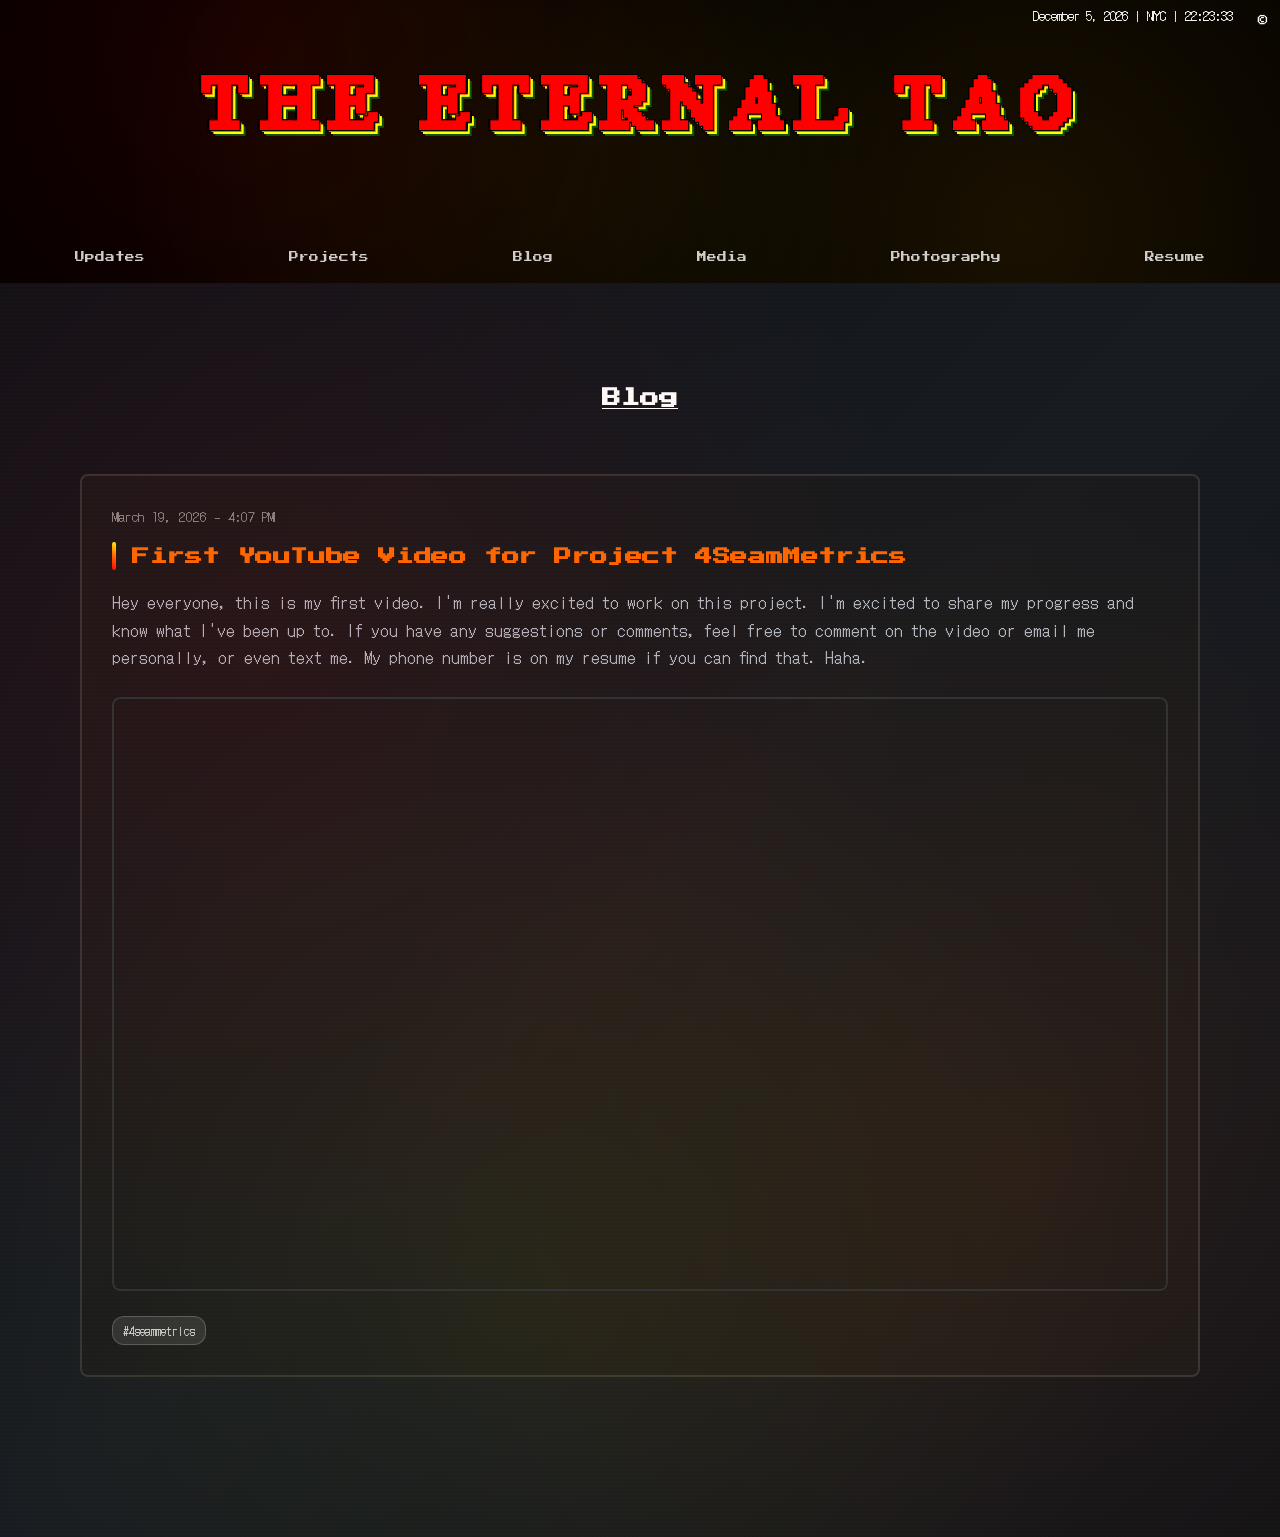
==== commit 1a14ec68: "Update blog.html" ====
--- a/blog.html
+++ b/blog.html
@@ -10,7 +10,7 @@
     <link rel="stylesheet" href="css/styles.css">
 </head>
 <body>
-    <!-- Header and Legal Window loaded by header.js -->
+    <!--test Header and Legal Window loaded by header.js -->
 
     <div class="main-container">
         <div class="blog-page-container">
@@ -27,4 +27,4 @@
     <script src="js/main.js"></script>
     <script src="content/blog.js"></script>
 </body>
-</html>+</html>
--- a/css/styles.css
+++ b/css/styles.css
@@ -332,7 +332,7 @@
 
 .main-nav {
     display: flex;
-    gap: 165px;
+    gap: 100px;
     justify-content: center;
     flex-wrap: wrap;
     position: absolute;
